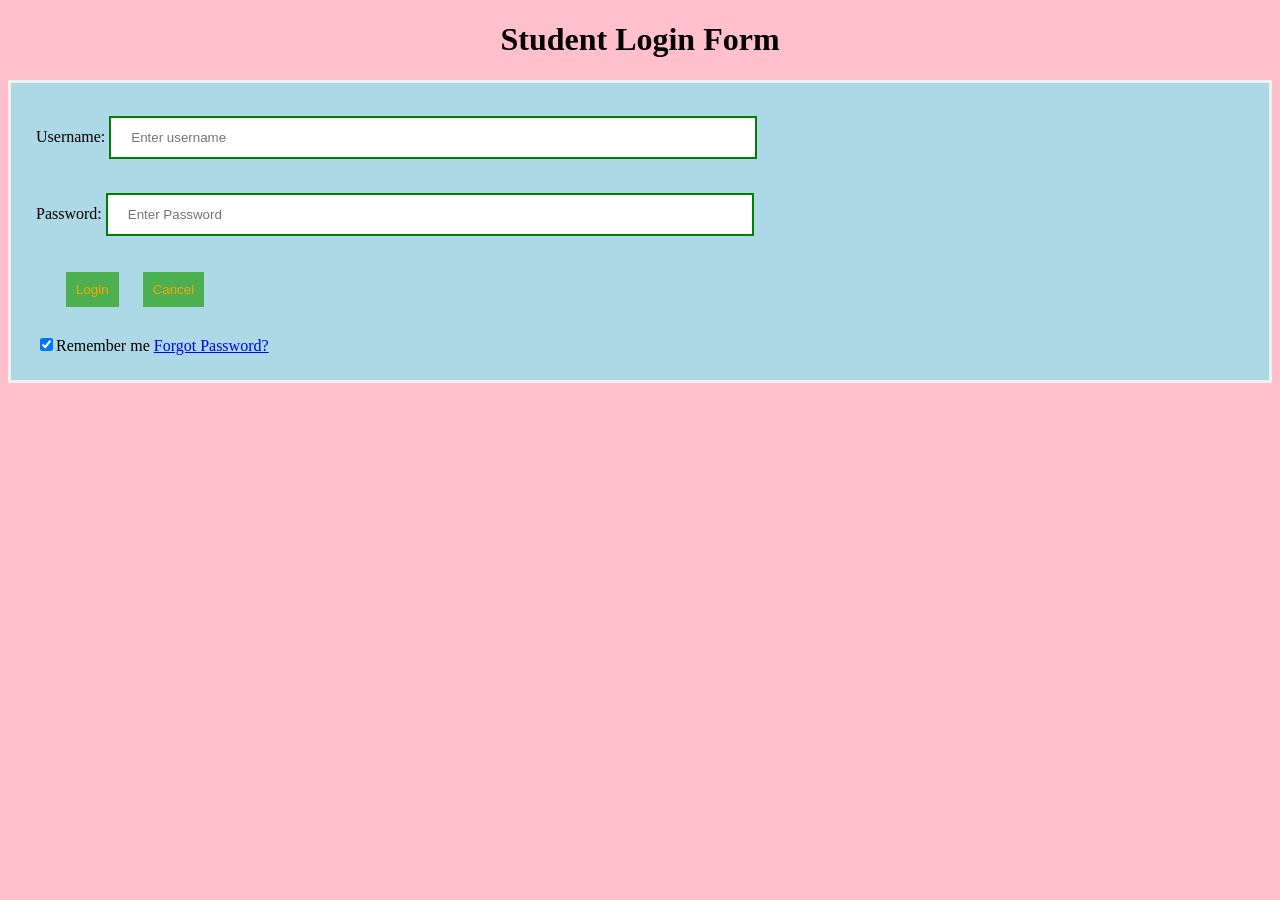
==== index.html @ 466971d3 "Add files via upload" ====
<!DOCTYPE html>
<html lang="en">
<head>
    <meta charset="UTF-8">
    <style>Body{
        font-family: Calibri; Helvetica, sans-serif;
        background-color: pink;
    }
    button{
        background-color: #4CAF50;
        width: auto;
        color: orange;
        padding: 10px;
        margin: 10px 10px;
        border: none;
        cursor: pointer;
        position: relative;
    }
    form
    {
        border:3px solid #f1f1f1;
    }
    input[type=text],input[type=password]{
    width: 50%;
    margin: 8px 0;
    padding: 12px 20px;
    display: inline-block;
    border: 2px solid green;
    box-sizing: border box;
    position: relative;
    }
    input[type=radio]{
        display: inline-block;
    }
    button:hover{
        opacity:0.7;
    }
    .break-point::before{
        content:"hiddentext";
        font-size: 0;
        display: block;
        line-height:0;
    }
    .break-point::after{
        content: "hiddentext";
        font-size: 0;
        display: block;
        line-height: 0;
    }
    .container{
        padding: 25px;
        background-color: lightblue;
    }
    h1{
        text-align: center;
    }</style>
    <meta name="viewport" content="width=device-width, initial-scale=1.0">
    <title>Document</title>
</head>
<body>
    <h1>Student Login Form</h1>
    <form action="login.php" method="post">
<div class="container">
    <label>Username:</label>
    <input type="text" placeholder="Enter username" name="uname" required>
    <br/><br/>
    <label>Password:</label>
    <input type="password" placeholder="Enter Password" name="pwd" required>
    <br/><br/>
    &nbsp;&nbsp;&nbsp;&nbsp;
    <button type="submit">Login</button>
    <button type="reset" class="cancelbtn">Cancel</button>
    <br/><br/>
    <input type="checkbox" checked="checked">Remember me <a href="#">Forgot Password?</a>
</div>
</form>
</body>
</html>
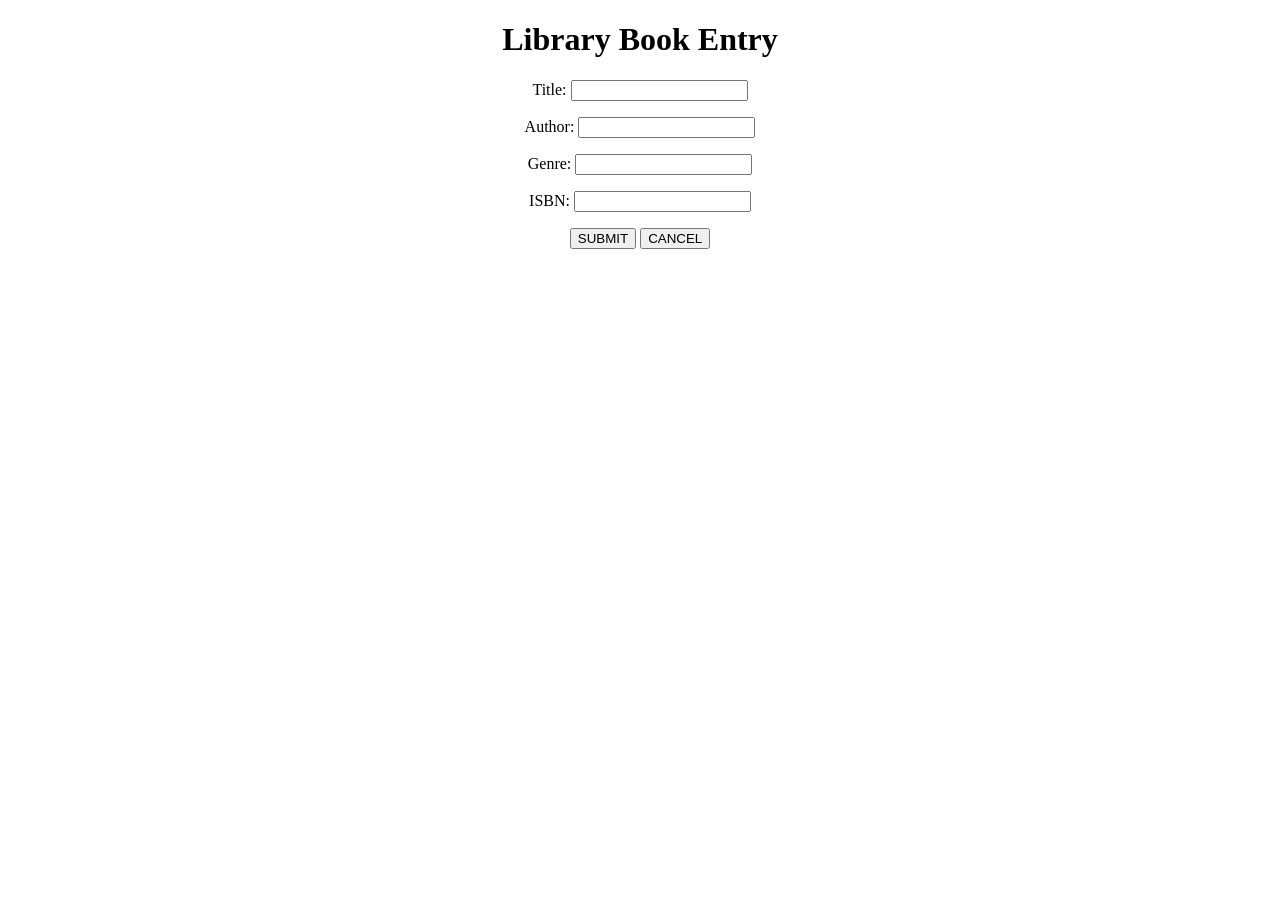
==== commit 3537c480: "Add files via upload" ====
--- a/index.html
+++ b/index.html
@@ -2,77 +2,29 @@
 <html lang="en">
 <head>
     <meta charset="UTF-8">
-    <style>Body{
-        font-family: Calibri; Helvetica, sans-serif;
-        background-color: pink;
-    }
-    button{
-        background-color: #4CAF50;
-        width: auto;
-        color: orange;
-        padding: 10px;
-        margin: 10px 10px;
-        border: none;
-        cursor: pointer;
-        position: relative;
-    }
-    form
-    {
-        border:3px solid #f1f1f1;
-    }
-    input[type=text],input[type=password]{
-    width: 50%;
-    margin: 8px 0;
-    padding: 12px 20px;
-    display: inline-block;
-    border: 2px solid green;
-    box-sizing: border box;
-    position: relative;
-    }
-    input[type=radio]{
-        display: inline-block;
-    }
-    button:hover{
-        opacity:0.7;
-    }
-    .break-point::before{
-        content:"hiddentext";
-        font-size: 0;
-        display: block;
-        line-height:0;
-    }
-    .break-point::after{
-        content: "hiddentext";
-        font-size: 0;
-        display: block;
-        line-height: 0;
-    }
-    .container{
-        padding: 25px;
-        background-color: lightblue;
-    }
-    h1{
-        text-align: center;
-    }</style>
     <meta name="viewport" content="width=device-width, initial-scale=1.0">
-    <title>Document</title>
+    <link rel="stylesheet" href="style.css">
+    <title>Library Book Entry</title>
 </head>
 <body>
-    <h1>Student Login Form</h1>
-    <form action="login.php" method="post">
-<div class="container">
-    <label>Username:</label>
-    <input type="text" placeholder="Enter username" name="uname" required>
-    <br/><br/>
-    <label>Password:</label>
-    <input type="password" placeholder="Enter Password" name="pwd" required>
-    <br/><br/>
-    &nbsp;&nbsp;&nbsp;&nbsp;
-    <button type="submit">Login</button>
-    <button type="reset" class="cancelbtn">Cancel</button>
-    <br/><br/>
-    <input type="checkbox" checked="checked">Remember me <a href="#">Forgot Password?</a>
-</div>
-</form>
+    <center>
+        <form action="insert.php" method="post">
+            <h1>Library Book Entry</h1>
+            <p>
+                Title: <input type="text" name="title" id="title" required />
+            </p>
+            <p>
+                Author: <input type="text" name="author" id="author" required />
+            </p>
+            <p>
+                Genre: <input type="text" name="genre" id="genre" required />
+            </p>
+            <p>
+                ISBN: <input type="text" name="isbn" id="isbn" required />
+            </p>
+            <button type="submit">SUBMIT</button>
+            <button type="reset">CANCEL</button>
+        </form>
+    </center>
 </body>
 </html>
